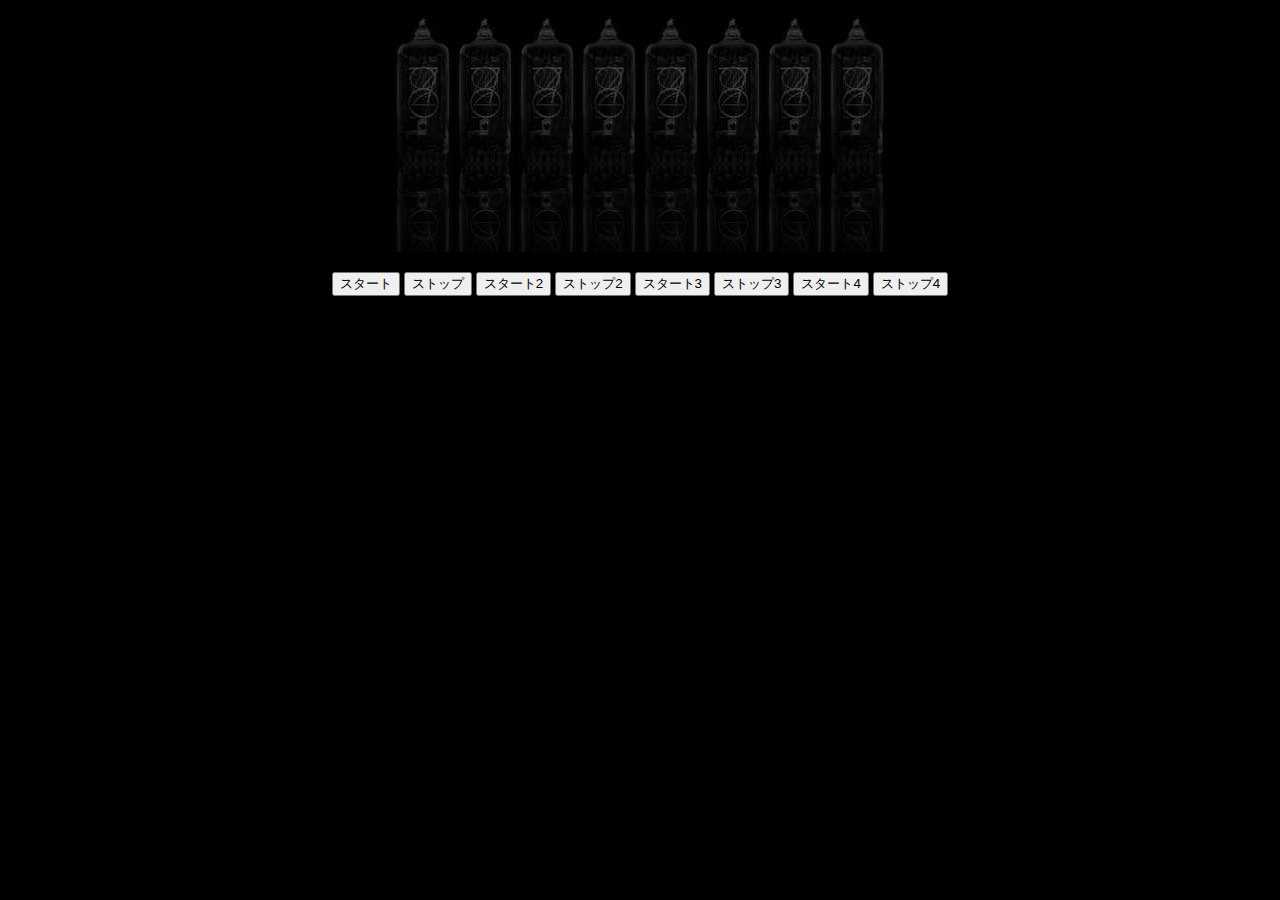
==== index.html @ 17956b59 "時計3機能分" ====
<!DOCTYPE html>
<html lang="ja">
<head>
<meta charset="utf-8">
<link rel="stylesheet" type="text/css" href="style.css">
<title>clock</title>
</head>
<body>
<div class="clock">
    <ul>
        <li><img src="img/dot1.jpg" alt="数字" name="p0"></li>
        <li><img src="img/dot1.jpg" alt="数字" name="p1"></li>
        <li><img src="img/dot1.jpg" alt="数字" name="p1"></li>
        <li><img src="img/dot1.jpg" alt="数字" name="p3"></li>
        <li><img src="img/dot1.jpg" alt="数字" name="p4"></li>
        <li><img src="img/dot1.jpg" alt="数字" name="p5"></li>
        <li><img src="img/dot1.jpg" alt="数字" name="p6"></li>
        <li><img src="img/dot1.jpg" alt="数字" name="p7"></li>
    </ul>
    <button class="strat-btn">スタート</button>
    <button class="stop-btn">ストップ</button>
    <button class="strat-btn2">スタート2</button>
    <button class="stop-btn2">ストップ2</button>
    <button class="strat-btn3">スタート3</button>
    <button class="stop-btn3">ストップ3</button>
    <button class="strat-btn3">スタート4</button>
    <button class="stop-btn3">ストップ4</button>
</div>

<script src="https://code.jquery.com/jquery-3.0.0.min.js" integrity="sha256-JmvOoLtYsmqlsWxa7mDSLMwa6dZ9rrIdtrrVYRnDRH0=" crossorigin="anonymous"></script>
<script type="text/javascript">

var clockEl = $("img");
var switchingDateId = 0;
var dotCnt = 0; //ドット点滅用
var numCnt = 0; //順番表示イベント画像用
var eqCnt = 0; //順番表示イベントeq指定用
var dotId = 0;
var timeId = 0;
var orderId = 0;
var randomId = 0;
var nowNum0 = 0;
var nowNum1 = 0;
var nowNum2 = 0;
var nowNum3 = 0;
var nowNum4 = 0;
var nowNum5 = 0;
var nowNum6 = 0;
var nowNum7 = 0;
var randomTotalNum = 0;
var randomTotalNum0 = 0;
var randomTotalNum1 = 0;
var randomTotalNum2 = 0;
var randomTotalNum3 = 0;
var randomTotalNum4 = 0;
var randomTotalNum5 = 0;
var randomTotalNum6 = 0;
var randomTotalNum7 = 0;

//------------------------------------ ドットと日付と時間 ---------------------------------------

function changeDot(){
    clockEl.eq(2).attr("src","img/dot" + dotCnt + ".jpg");
    clockEl.eq(5).attr("src","img/dot" + dotCnt + ".jpg");
    if(dotCnt < 1){
        dotCnt++;
    }
    else{
        dotCnt = 0;
    }
    dotId = setTimeout(changeDot, 1000);
}
changeDot(); // ドット表示

function showTime(){
    var data   = new Date();
    var hour   = data.getHours();
    var hour2  = hour % 10;
    var hour1  = (hour-hour2) / 10 ;
    var mm   = data.getMinutes();
    var mm2  = mm % 10;
    var mm1  = (mm - mm2) / 10;
    var sec    = data.getSeconds();
    var sec2   = sec % 10;
    var sec1   = (sec - sec2) / 10;

    clockEl.eq(0).attr("src", "img/" + hour1 + ".jpg");
    clockEl.eq(1).attr("src", "img/" + hour2 + ".jpg");
    clockEl.eq(3).attr("src", "img/" + mm1 + ".jpg");
    clockEl.eq(4).attr("src", "img/" + mm2 + ".jpg");
    clockEl.eq(6).attr("src", "img/" + sec1 + ".jpg");
    clockEl.eq(7).attr("src", "img/" + sec2 + ".jpg");
    timeId = setTimeout(showTime, 1000);
}
showTime(); // 時間表示

function showToday(){
    var data   = new Date();
    var year   = data.getYear();
    var year2  = (year-100) % 10;
    var year1  = ((year-100) - year2)/ 10;
    var month   = data.getMonth();
    var month2  = (month + 1) % 10;
    var month1  = (month + 1) - month2;
    var date    = data.getDate();
    var date2   = date % 10;
    var date1   = (date - date2) / 10;

    clockEl.eq(0).attr("src", "img/" + year1 + ".jpg");
    clockEl.eq(1).attr("src", "img/" + year2 + ".jpg");
    clockEl.eq(3).attr("src", "img/" + month1 + ".jpg");
    clockEl.eq(4).attr("src", "img/" + month2 + ".jpg");
    clockEl.eq(6).attr("src", "img/" + date1 + ".jpg");
    clockEl.eq(7).attr("src", "img/" + date2 + ".jpg");
}

//------------------------------------ 時間と日付切り替え ---------------------------------------

function switchingDate(){
    var data   = new Date();
    switchingDateId = setTimeout(function(){
        clearTimeout(timeId);
        clearTimeout(dotId);
        showToday(); // 年表示
        changeDot(); // dot表示
        setTimeout(function(){
            var data   = new Date();
            clearTimeout(dotId);  //dotクリア
            showTime(); // 時間表示
            changeDot(); // dotの点滅表示
            switchingDate(); // 再度タイマーを起動
        },4000);
    },1000*10);
}
switchingDate(); // 時間と日付入れ替え

//------------------------------------ 順番表示イベント ---------------------------------------

// スタートボタンを押したら
$(".strat-btn").on("click",function(){
    clearTimeout(orderId);
    clearTimeout(switchingDateId);
    clearTimeout(timeId);
    clearTimeout(dotId);
    clockEl.attr("src", "img/" + "dot1" + ".jpg"); //最初に画像をdot1にリセットする
    eqCnt = 0;
    numCnt = 0;
    orderEvent(); //順番表示イベント開始
    stopBtn(); //ストップボタンoff解除

    function orderEvent(){
        orderId = setTimeout(orderEvent, 50); //0.05秒おきにeq++
      　clockEl.eq(eqCnt).attr("src", "img/" + numCnt + ".jpg");

        //eqCntが8になったらnumCnt++してeqCntを0に戻す。
        eqCnt++;
      　if (eqCnt >= 8) {
            numCnt++;
        　　eqCnt = 0;
      　}

        //numCntが8になったらイベントを停止する。
        if (numCnt > 9) {
        　　clearTimeout(orderId);
            changeDot();
            showTime();
            switchingDate();
      　}
      console.log("eq " + eqCnt);
    　console.log("num " + numCnt);
    } //orderEvent
}); //click

// ストップボタンを押したら
function stopBtn(){
    $(".stop-btn").on("click",function(){
    clearTimeout(orderId);
    changeDot();
    showTime();
    switchingDate();
    $(".stop-btn").off(); //連打禁止
});
}

//------------------------------------ ランダムイベント ---------------------------------------

// スタートボタンを押したら
$(".strat-btn2").on("click",function(){
    clearTimeout(randomId);
    clearTimeout(switchingDateId);
    clearTimeout(timeId);
    clearTimeout(dotId);
    numCnt = 0;
    randomEvent();
    clockEl.attr("src", "img/" + "dot1" + ".jpg"); //最初に画像をdot1にリセットする

    function randomEvent(){
        randomId = setTimeout(randomEvent, 50); //0.05秒おきに乱数を取得
        var randomNum0 = Math.floor(Math.random() * 10);
        var randomNum1 = Math.floor(Math.random() * 10);
        var randomNum2 = Math.floor(Math.random() * 10);
        var randomNum3 = Math.floor(Math.random() * 10);
        var randomNum4 = Math.floor(Math.random() * 10);
        var randomNum5 = Math.floor(Math.random() * 10);
        var randomNum6 = Math.floor(Math.random() * 10);
        var randomNum7 = Math.floor(Math.random() * 10);

        while(nowNum0 === randomNum0){
            randomNum0 = Math.floor(Math.random() * 10);
        }
        while(nowNum1 === randomNum1){
            randomNum1 = Math.floor(Math.random() * 10);
        }
        while(nowNum2 === randomNum2){
            randomNum2 = Math.floor(Math.random() * 10);
        }
        while(nowNum3 === randomNum3){
            randomNum3 = Math.floor(Math.random() * 10);
        }
        while(nowNum4 === randomNum4){
            randomNum4 = Math.floor(Math.random() * 10);
        }
        while(nowNum5 === randomNum5){
            randomNum5 = Math.floor(Math.random() * 10);
        }
        while(nowNum6 === randomNum6){
            randomNum6 = Math.floor(Math.random() * 10);
        }
        while(nowNum7 === randomNum7){
            randomNum7 = Math.floor(Math.random() * 10);
        }

        nowNum0 = randomNum0;
        nowNum1 = randomNum1;
        nowNum2 = randomNum2;
        nowNum3 = randomNum3;
        nowNum4 = randomNum4;
        nowNum5 = randomNum5;
        nowNum6 = randomNum6;
        nowNum7 = randomNum7;

        clockEl.eq(0).attr("src", "img/" + randomNum0 + ".jpg");
        clockEl.eq(1).attr("src", "img/" + randomNum1 + ".jpg");
        clockEl.eq(2).attr("src", "img/" + randomNum2 + ".jpg");
        clockEl.eq(3).attr("src", "img/" + randomNum3 + ".jpg");
        clockEl.eq(4).attr("src", "img/" + randomNum4 + ".jpg");
        clockEl.eq(5).attr("src", "img/" + randomNum5 + ".jpg");
        clockEl.eq(6).attr("src", "img/" + randomNum6 + ".jpg");
        clockEl.eq(7).attr("src", "img/" + randomNum7 + ".jpg");

    　  console.log("num" + randomNum0);
    }
});

// ストップボタンを押したら
$(".stop-btn2").on("click",function(){
    clearTimeout(randomId);
    changeDot();
    showTime();
    switchingDate();
    $(".stop-btn2").off(); //連打禁止
});

//------------------------------------ 乱数を取得しカウントアップする ---------------------------------------

// スタートボタンを押したら
$(".strat-btn3").on("click",function(){
    clearTimeout(switchingDateId);
    clearTimeout(timeId);
    clearTimeout(dotId);
    countupEvent();
    stopBtn3(); //ストップボタンoff解除
    clockEl.attr("src", "img/" + "dot1" + ".jpg"); //最初に画像をdot1にリセットする
    eqCnt = 0;

//-----------------8桁の乱数取得-------------------

    randomTotalNum = Math.floor(Math.random() * 100000000); //ランダムに8桁の数字を取得
    console.log(randomTotalNum);

    randomTotalNum7 = randomTotalNum % 10
    console.log(randomTotalNum7); // 1桁目

    randomTotalNum6 = ((randomTotalNum % 100) - (randomTotalNum % 10)) / 10
    console.log(randomTotalNum6); // 2桁目

    randomTotalNum5 = ((randomTotalNum % 1000) - (randomTotalNum % 100)) / 100
    console.log(randomTotalNum5); // 3桁目

    randomTotalNum4 = ((randomTotalNum % 10000) - (randomTotalNum % 1000)) / 1000
    console.log(randomTotalNum4); // 4桁目

    randomTotalNum3 = ((randomTotalNum % 100000) - (randomTotalNum % 10000)) / 10000
    console.log(randomTotalNum3); // 5桁目

    randomTotalNum2 = ((randomTotalNum % 1000000) - (randomTotalNum % 100000)) / 100000
    console.log(randomTotalNum2); // 6桁目

    randomTotalNum1 = ((randomTotalNum % 10000000) - (randomTotalNum % 1000000)) / 1000000
    console.log(randomTotalNum1); // 7桁目

    randomTotalNum0 = (randomTotalNum - (randomTotalNum % 10000000)) / 10000000
    console.log(randomTotalNum0); // 8桁目

    var randomTotalNumArray = [ // 取得した乱数を一桁ずつ配列にする
    randomTotalNum0,
    randomTotalNum1,
    randomTotalNum2,
    randomTotalNum3,
    randomTotalNum4,
    randomTotalNum5,
    randomTotalNum6,
    randomTotalNum7
    ]

    function countupEvent(){
        countupId = setTimeout(countupEvent, 50); //0.05秒おきにnumCnt++
        clockEl.eq(eqCnt).attr("src", "img/" + numCnt + ".jpg");
        numCnt++;
        //numCntが9になったら
      　if (numCnt > 9) {
            clearTimeout(countupId);　// numCnt止める
            clockEl.eq(eqCnt).attr("src", "img/" + randomTotalNumArray[eqCnt] + ".jpg");　//乱数表示
        　　numCnt = 0;
            eqCnt++;
            countupEvent();　//eqをひとつずらしてもう一度呼び出す
      　}
      　if (eqCnt > 8) {
            clearTimeout(countupId);
            eqCnt = 0;
      　}      　
    } //countupEvent
}); //click

// ストップボタンを押したら
function stopBtn3(){
    $(".stop-btn3").on("click",function(){
        clearTimeout(countupId);
        changeDot();
        showTime();
        switchingDate();
        $(".stop-btn3").off(); //連打禁止
    });
}

//------------------------------------ ひとつだけ移動 ---------------------------------------





</script>
</body>
</html>
---- style.css ----
body {
  background-color: #000;
}

.clock {
  margin: 0 auto;
  text-align: center;
}

ul {
  padding: 0;
}

li {
  list-style: none;
  display: inline-block;
}
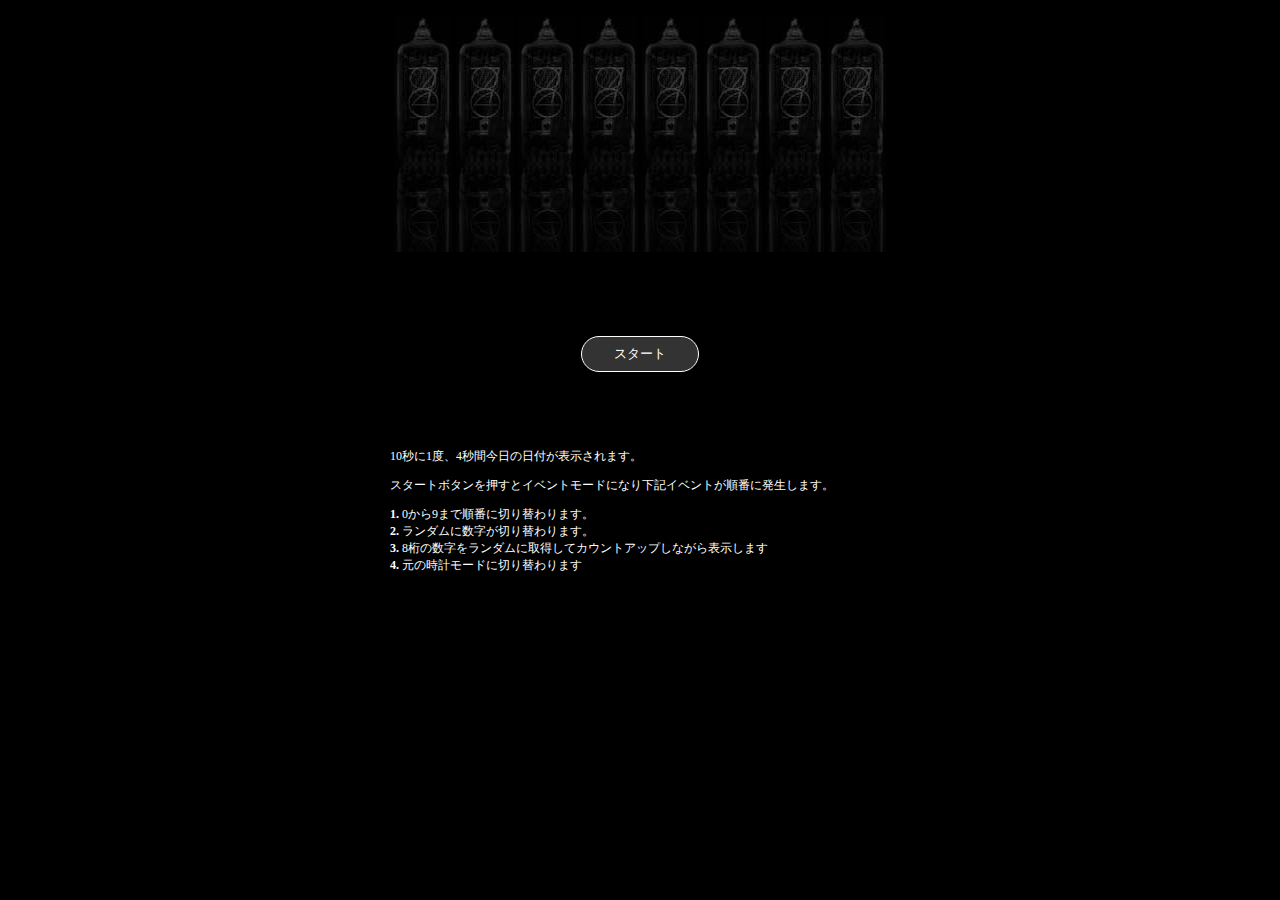
==== commit d55986f8: "ニキシー管時計" ====
--- a/index.html
+++ b/index.html
@@ -4,6 +4,40 @@
 <meta charset="utf-8">
 <link rel="stylesheet" type="text/css" href="style.css">
 <title>clock</title>
+<style type="text/css">
+
+    button  {
+        margin: 64px 0;
+        padding: 8px 32px;
+        border: 1px solid #fff;
+        background: rgba(255,255,255,0.2);
+        color: #fff;
+        border-radius: 100px;
+    }
+    .description {
+        width: 500px;
+        margin: 0 auto;
+        color: #fff;
+        font-size: 12px;
+    }
+    .description ol {
+        /* li のカウンタを 0 にセット */
+        counter-reset: li;
+        list-style: none;
+        padding: 0;
+    }
+    .description li {
+        display: block;
+    }
+    .description li:before {
+        color: #fff;
+        font-weight: bold;
+        /* li の数を一つずつ増加 */
+        counter-increment: li;
+        /* 数を表示 */
+        content: counter(li) ". ";
+    }
+</style>
 </head>
 <body>
 <div class="clock">
@@ -18,337 +52,19 @@
         <li><img src="img/dot1.jpg" alt="数字" name="p7"></li>
     </ul>
     <button class="strat-btn">スタート</button>
-    <button class="stop-btn">ストップ</button>
-    <button class="strat-btn2">スタート2</button>
-    <button class="stop-btn2">ストップ2</button>
-    <button class="strat-btn3">スタート3</button>
-    <button class="stop-btn3">ストップ3</button>
-    <button class="strat-btn3">スタート4</button>
-    <button class="stop-btn3">ストップ4</button>
+</div>
+<div class="description">
+    <p>10秒に1度、4秒間今日の日付が表示されます。</p>
+    <p>スタートボタンを押すとイベントモードになり下記イベントが順番に発生します。</p>
+    <ol>
+        <li>0から9まで順番に切り替わります。</li>
+        <li>ランダムに数字が切り替わります。</li>
+        <li>8桁の数字をランダムに取得してカウントアップしながら表示します</li>
+        <li>元の時計モードに切り替わります</li>
+    </ol>
 </div>
 
 <script src="https://code.jquery.com/jquery-3.0.0.min.js" integrity="sha256-JmvOoLtYsmqlsWxa7mDSLMwa6dZ9rrIdtrrVYRnDRH0=" crossorigin="anonymous"></script>
-<script type="text/javascript">
-
-var clockEl = $("img");
-var switchingDateId = 0;
-var dotCnt = 0; //ドット点滅用
-var numCnt = 0; //順番表示イベント画像用
-var eqCnt = 0; //順番表示イベントeq指定用
-var dotId = 0;
-var timeId = 0;
-var orderId = 0;
-var randomId = 0;
-var nowNum0 = 0;
-var nowNum1 = 0;
-var nowNum2 = 0;
-var nowNum3 = 0;
-var nowNum4 = 0;
-var nowNum5 = 0;
-var nowNum6 = 0;
-var nowNum7 = 0;
-var randomTotalNum = 0;
-var randomTotalNum0 = 0;
-var randomTotalNum1 = 0;
-var randomTotalNum2 = 0;
-var randomTotalNum3 = 0;
-var randomTotalNum4 = 0;
-var randomTotalNum5 = 0;
-var randomTotalNum6 = 0;
-var randomTotalNum7 = 0;
-
-//------------------------------------ ドットと日付と時間 ---------------------------------------
-
-function changeDot(){
-    clockEl.eq(2).attr("src","img/dot" + dotCnt + ".jpg");
-    clockEl.eq(5).attr("src","img/dot" + dotCnt + ".jpg");
-    if(dotCnt < 1){
-        dotCnt++;
-    }
-    else{
-        dotCnt = 0;
-    }
-    dotId = setTimeout(changeDot, 1000);
-}
-changeDot(); // ドット表示
-
-function showTime(){
-    var data   = new Date();
-    var hour   = data.getHours();
-    var hour2  = hour % 10;
-    var hour1  = (hour-hour2) / 10 ;
-    var mm   = data.getMinutes();
-    var mm2  = mm % 10;
-    var mm1  = (mm - mm2) / 10;
-    var sec    = data.getSeconds();
-    var sec2   = sec % 10;
-    var sec1   = (sec - sec2) / 10;
-
-    clockEl.eq(0).attr("src", "img/" + hour1 + ".jpg");
-    clockEl.eq(1).attr("src", "img/" + hour2 + ".jpg");
-    clockEl.eq(3).attr("src", "img/" + mm1 + ".jpg");
-    clockEl.eq(4).attr("src", "img/" + mm2 + ".jpg");
-    clockEl.eq(6).attr("src", "img/" + sec1 + ".jpg");
-    clockEl.eq(7).attr("src", "img/" + sec2 + ".jpg");
-    timeId = setTimeout(showTime, 1000);
-}
-showTime(); // 時間表示
-
-function showToday(){
-    var data   = new Date();
-    var year   = data.getYear();
-    var year2  = (year-100) % 10;
-    var year1  = ((year-100) - year2)/ 10;
-    var month   = data.getMonth();
-    var month2  = (month + 1) % 10;
-    var month1  = (month + 1) - month2;
-    var date    = data.getDate();
-    var date2   = date % 10;
-    var date1   = (date - date2) / 10;
-
-    clockEl.eq(0).attr("src", "img/" + year1 + ".jpg");
-    clockEl.eq(1).attr("src", "img/" + year2 + ".jpg");
-    clockEl.eq(3).attr("src", "img/" + month1 + ".jpg");
-    clockEl.eq(4).attr("src", "img/" + month2 + ".jpg");
-    clockEl.eq(6).attr("src", "img/" + date1 + ".jpg");
-    clockEl.eq(7).attr("src", "img/" + date2 + ".jpg");
-}
-
-//------------------------------------ 時間と日付切り替え ---------------------------------------
-
-function switchingDate(){
-    var data   = new Date();
-    switchingDateId = setTimeout(function(){
-        clearTimeout(timeId);
-        clearTimeout(dotId);
-        showToday(); // 年表示
-        changeDot(); // dot表示
-        setTimeout(function(){
-            var data   = new Date();
-            clearTimeout(dotId);  //dotクリア
-            showTime(); // 時間表示
-            changeDot(); // dotの点滅表示
-            switchingDate(); // 再度タイマーを起動
-        },4000);
-    },1000*10);
-}
-switchingDate(); // 時間と日付入れ替え
-
-//------------------------------------ 順番表示イベント ---------------------------------------
-
-// スタートボタンを押したら
-$(".strat-btn").on("click",function(){
-    clearTimeout(orderId);
-    clearTimeout(switchingDateId);
-    clearTimeout(timeId);
-    clearTimeout(dotId);
-    clockEl.attr("src", "img/" + "dot1" + ".jpg"); //最初に画像をdot1にリセットする
-    eqCnt = 0;
-    numCnt = 0;
-    orderEvent(); //順番表示イベント開始
-    stopBtn(); //ストップボタンoff解除
-
-    function orderEvent(){
-        orderId = setTimeout(orderEvent, 50); //0.05秒おきにeq++
-      　clockEl.eq(eqCnt).attr("src", "img/" + numCnt + ".jpg");
-
-        //eqCntが8になったらnumCnt++してeqCntを0に戻す。
-        eqCnt++;
-      　if (eqCnt >= 8) {
-            numCnt++;
-        　　eqCnt = 0;
-      　}
-
-        //numCntが8になったらイベントを停止する。
-        if (numCnt > 9) {
-        　　clearTimeout(orderId);
-            changeDot();
-            showTime();
-            switchingDate();
-      　}
-      console.log("eq " + eqCnt);
-    　console.log("num " + numCnt);
-    } //orderEvent
-}); //click
-
-// ストップボタンを押したら
-function stopBtn(){
-    $(".stop-btn").on("click",function(){
-    clearTimeout(orderId);
-    changeDot();
-    showTime();
-    switchingDate();
-    $(".stop-btn").off(); //連打禁止
-});
-}
-
-//------------------------------------ ランダムイベント ---------------------------------------
-
-// スタートボタンを押したら
-$(".strat-btn2").on("click",function(){
-    clearTimeout(randomId);
-    clearTimeout(switchingDateId);
-    clearTimeout(timeId);
-    clearTimeout(dotId);
-    numCnt = 0;
-    randomEvent();
-    clockEl.attr("src", "img/" + "dot1" + ".jpg"); //最初に画像をdot1にリセットする
-
-    function randomEvent(){
-        randomId = setTimeout(randomEvent, 50); //0.05秒おきに乱数を取得
-        var randomNum0 = Math.floor(Math.random() * 10);
-        var randomNum1 = Math.floor(Math.random() * 10);
-        var randomNum2 = Math.floor(Math.random() * 10);
-        var randomNum3 = Math.floor(Math.random() * 10);
-        var randomNum4 = Math.floor(Math.random() * 10);
-        var randomNum5 = Math.floor(Math.random() * 10);
-        var randomNum6 = Math.floor(Math.random() * 10);
-        var randomNum7 = Math.floor(Math.random() * 10);
-
-        while(nowNum0 === randomNum0){
-            randomNum0 = Math.floor(Math.random() * 10);
-        }
-        while(nowNum1 === randomNum1){
-            randomNum1 = Math.floor(Math.random() * 10);
-        }
-        while(nowNum2 === randomNum2){
-            randomNum2 = Math.floor(Math.random() * 10);
-        }
-        while(nowNum3 === randomNum3){
-            randomNum3 = Math.floor(Math.random() * 10);
-        }
-        while(nowNum4 === randomNum4){
-            randomNum4 = Math.floor(Math.random() * 10);
-        }
-        while(nowNum5 === randomNum5){
-            randomNum5 = Math.floor(Math.random() * 10);
-        }
-        while(nowNum6 === randomNum6){
-            randomNum6 = Math.floor(Math.random() * 10);
-        }
-        while(nowNum7 === randomNum7){
-            randomNum7 = Math.floor(Math.random() * 10);
-        }
-
-        nowNum0 = randomNum0;
-        nowNum1 = randomNum1;
-        nowNum2 = randomNum2;
-        nowNum3 = randomNum3;
-        nowNum4 = randomNum4;
-        nowNum5 = randomNum5;
-        nowNum6 = randomNum6;
-        nowNum7 = randomNum7;
-
-        clockEl.eq(0).attr("src", "img/" + randomNum0 + ".jpg");
-        clockEl.eq(1).attr("src", "img/" + randomNum1 + ".jpg");
-        clockEl.eq(2).attr("src", "img/" + randomNum2 + ".jpg");
-        clockEl.eq(3).attr("src", "img/" + randomNum3 + ".jpg");
-        clockEl.eq(4).attr("src", "img/" + randomNum4 + ".jpg");
-        clockEl.eq(5).attr("src", "img/" + randomNum5 + ".jpg");
-        clockEl.eq(6).attr("src", "img/" + randomNum6 + ".jpg");
-        clockEl.eq(7).attr("src", "img/" + randomNum7 + ".jpg");
-
-    　  console.log("num" + randomNum0);
-    }
-});
-
-// ストップボタンを押したら
-$(".stop-btn2").on("click",function(){
-    clearTimeout(randomId);
-    changeDot();
-    showTime();
-    switchingDate();
-    $(".stop-btn2").off(); //連打禁止
-});
-
-//------------------------------------ 乱数を取得しカウントアップする ---------------------------------------
-
-// スタートボタンを押したら
-$(".strat-btn3").on("click",function(){
-    clearTimeout(switchingDateId);
-    clearTimeout(timeId);
-    clearTimeout(dotId);
-    countupEvent();
-    stopBtn3(); //ストップボタンoff解除
-    clockEl.attr("src", "img/" + "dot1" + ".jpg"); //最初に画像をdot1にリセットする
-    eqCnt = 0;
-
-//-----------------8桁の乱数取得-------------------
-
-    randomTotalNum = Math.floor(Math.random() * 100000000); //ランダムに8桁の数字を取得
-    console.log(randomTotalNum);
-
-    randomTotalNum7 = randomTotalNum % 10
-    console.log(randomTotalNum7); // 1桁目
-
-    randomTotalNum6 = ((randomTotalNum % 100) - (randomTotalNum % 10)) / 10
-    console.log(randomTotalNum6); // 2桁目
-
-    randomTotalNum5 = ((randomTotalNum % 1000) - (randomTotalNum % 100)) / 100
-    console.log(randomTotalNum5); // 3桁目
-
-    randomTotalNum4 = ((randomTotalNum % 10000) - (randomTotalNum % 1000)) / 1000
-    console.log(randomTotalNum4); // 4桁目
-
-    randomTotalNum3 = ((randomTotalNum % 100000) - (randomTotalNum % 10000)) / 10000
-    console.log(randomTotalNum3); // 5桁目
-
-    randomTotalNum2 = ((randomTotalNum % 1000000) - (randomTotalNum % 100000)) / 100000
-    console.log(randomTotalNum2); // 6桁目
-
-    randomTotalNum1 = ((randomTotalNum % 10000000) - (randomTotalNum % 1000000)) / 1000000
-    console.log(randomTotalNum1); // 7桁目
-
-    randomTotalNum0 = (randomTotalNum - (randomTotalNum % 10000000)) / 10000000
-    console.log(randomTotalNum0); // 8桁目
-
-    var randomTotalNumArray = [ // 取得した乱数を一桁ずつ配列にする
-    randomTotalNum0,
-    randomTotalNum1,
-    randomTotalNum2,
-    randomTotalNum3,
-    randomTotalNum4,
-    randomTotalNum5,
-    randomTotalNum6,
-    randomTotalNum7
-    ]
-
-    function countupEvent(){
-        countupId = setTimeout(countupEvent, 50); //0.05秒おきにnumCnt++
-        clockEl.eq(eqCnt).attr("src", "img/" + numCnt + ".jpg");
-        numCnt++;
-        //numCntが9になったら
-      　if (numCnt > 9) {
-            clearTimeout(countupId);　// numCnt止める
-            clockEl.eq(eqCnt).attr("src", "img/" + randomTotalNumArray[eqCnt] + ".jpg");　//乱数表示
-        　　numCnt = 0;
-            eqCnt++;
-            countupEvent();　//eqをひとつずらしてもう一度呼び出す
-      　}
-      　if (eqCnt > 8) {
-            clearTimeout(countupId);
-            eqCnt = 0;
-      　}      　
-    } //countupEvent
-}); //click
-
-// ストップボタンを押したら
-function stopBtn3(){
-    $(".stop-btn3").on("click",function(){
-        clearTimeout(countupId);
-        changeDot();
-        showTime();
-        switchingDate();
-        $(".stop-btn3").off(); //連打禁止
-    });
-}
-
-//------------------------------------ ひとつだけ移動 ---------------------------------------
-
-
-
-
-
-</script>
+<script src="clock.js"></script>
 </body>
 </html>
